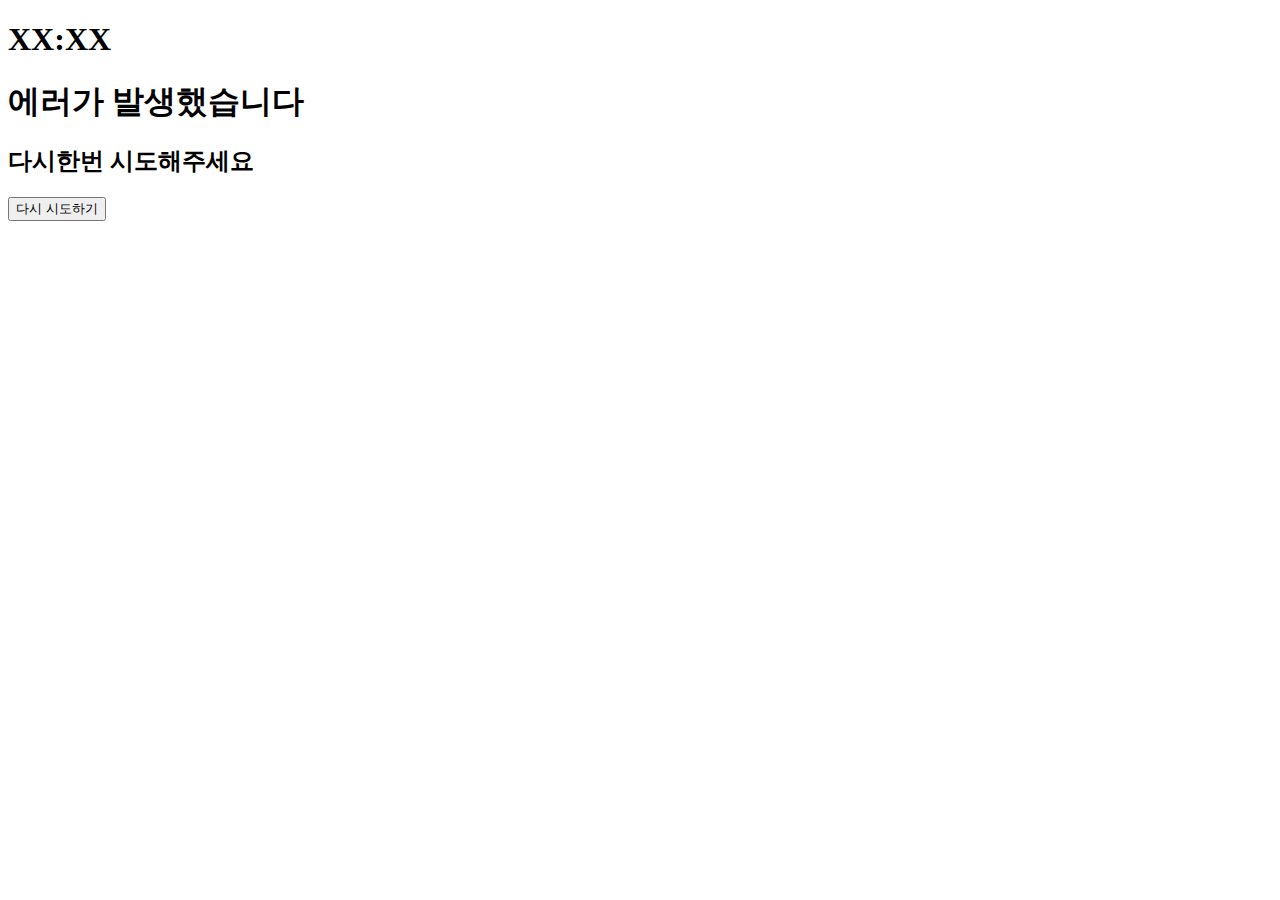
==== seontv/index.html @ 63b11e66 "Add files via upload" ====
<!DOCTYPE HTML>
<html>
<head>
	<title>선 TV</title>
	<link rel="icon" href="favico.png">
	<link rel="stylesheet" href="style.css">
	<meta name="viewport" content="width=device-width, initial-scale=1.0, user-scalable=no">
	<meta name="apple-mobile-web-app-capable" content="yes">
	<meta charset="UTF-8">
	<meta name="description" content="선 TV">
	<meta name="keywords" content="선 TV, TV, 선">
	<meta name="author" content="단엘">
	<meta name="language" content="ko-us">
	<link rel="apple-touch-icon" href="touch-icon-iphone.png">
	<link rel="apple-touch-icon" sizes="152x152" href="touch-icon-ipad.png">
	<link rel="apple-touch-icon" sizes="180x180" href="touch-icon-iphone-retina.png">
	<link rel="apple-touch-icon" sizes="167x167" href="touch-icon-ipad-retina.png">

	<script src="time.js"></script>
	<script src="channeru.js"></script>
	<script src="server.js"></script>
	<script src="https://backend-mrdannyarmstrong.github.io/seontv/v1/back.js"></script>
	<script>
		var timerID = setInterval(function () {
			gettime();
		}, 60 * 1);
		onload = function() {
			startupsfx.play();
			try {
			runbackend()
			}
			catch {
				const mainui = document.getElementById("mainui").innerHTML = '<h1>에러가 발생했습니다</h1><h2>다시한번 시도해주세요</h2><button onclick="document.location.reload()">다시 시도하기</button>'
				startupsfx.play();
			}
		}
	</script>
	<body>
		<audio id="startupsfx">
			<source src="startup.wav" type="audio/mp3">
		</audio>
		<audio id="channerusfx">
			<source src="hover.wav" type="audio/mp3">
		</audio>
		<h1 id="clock" class="clock">XX:XX</h1>
		<div class="main" id="mainui">
			<img src="load.gif" class="logo">
		</div>
</body>
</html>
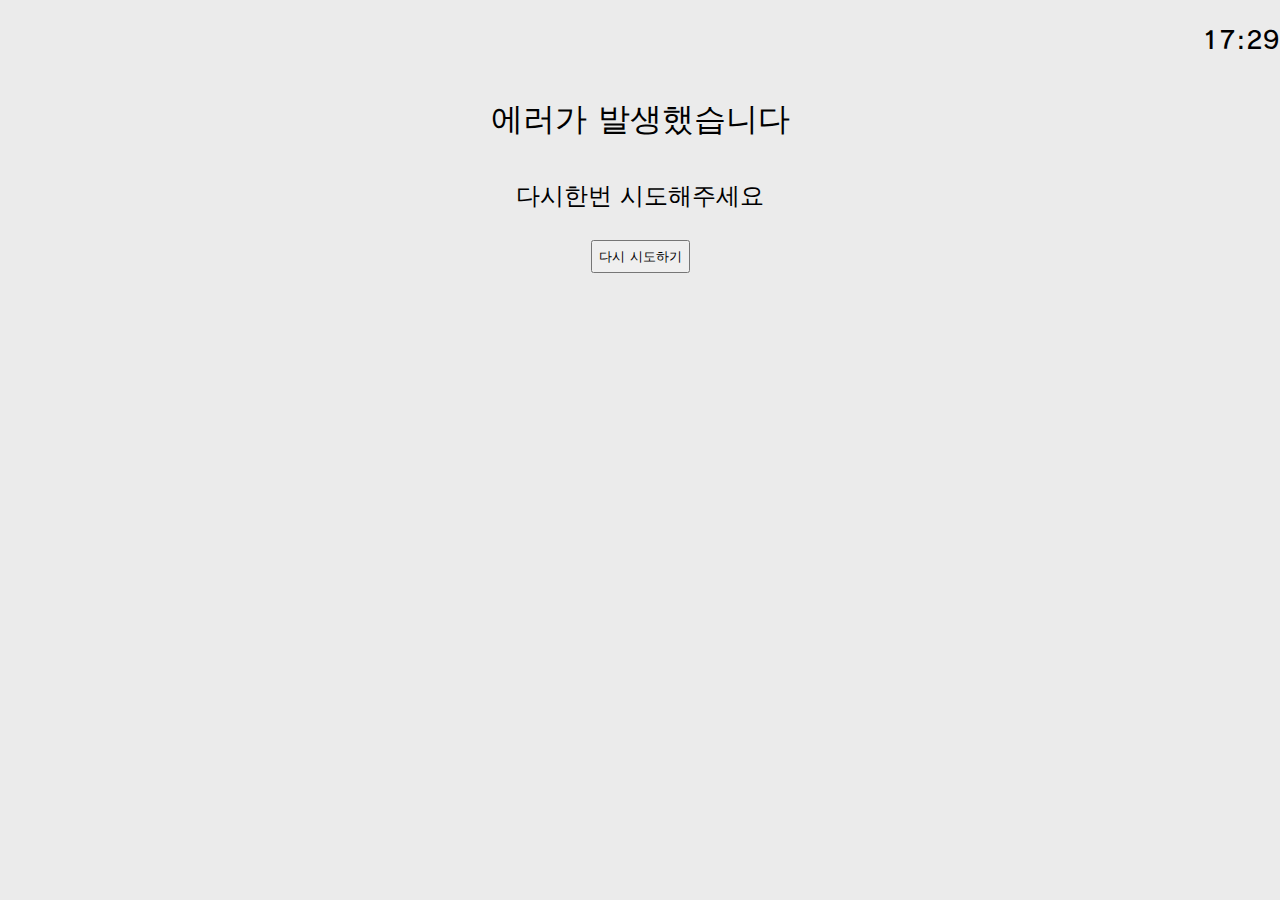
==== commit 5dab2207: "Add files via upload" ====
--- a/seontv/index.html
+++ b/seontv/index.html
@@ -1,50 +1,50 @@
-<!DOCTYPE HTML>
-<html>
-<head>
-	<title>선 TV</title>
-	<link rel="icon" href="favico.png">
-	<link rel="stylesheet" href="style.css">
-	<meta name="viewport" content="width=device-width, initial-scale=1.0, user-scalable=no">
-	<meta name="apple-mobile-web-app-capable" content="yes">
-	<meta charset="UTF-8">
-	<meta name="description" content="선 TV">
-	<meta name="keywords" content="선 TV, TV, 선">
-	<meta name="author" content="단엘">
-	<meta name="language" content="ko-us">
-	<link rel="apple-touch-icon" href="touch-icon-iphone.png">
-	<link rel="apple-touch-icon" sizes="152x152" href="touch-icon-ipad.png">
-	<link rel="apple-touch-icon" sizes="180x180" href="touch-icon-iphone-retina.png">
-	<link rel="apple-touch-icon" sizes="167x167" href="touch-icon-ipad-retina.png">
-
-	<script src="time.js"></script>
-	<script src="channeru.js"></script>
-	<script src="server.js"></script>
-	<script src="https://backend-mrdannyarmstrong.github.io/seontv/v1/back.js"></script>
-	<script>
-		var timerID = setInterval(function () {
-			gettime();
-		}, 60 * 1);
-		onload = function() {
-			startupsfx.play();
-			try {
-			runbackend()
-			}
-			catch {
-				const mainui = document.getElementById("mainui").innerHTML = '<h1>에러가 발생했습니다</h1><h2>다시한번 시도해주세요</h2><button onclick="document.location.reload()">다시 시도하기</button>'
-				startupsfx.play();
-			}
-		}
-	</script>
-	<body>
-		<audio id="startupsfx">
-			<source src="startup.wav" type="audio/mp3">
-		</audio>
-		<audio id="channerusfx">
-			<source src="hover.wav" type="audio/mp3">
-		</audio>
-		<h1 id="clock" class="clock">XX:XX</h1>
-		<div class="main" id="mainui">
-			<img src="load.gif" class="logo">
-		</div>
-</body>
-</html>
+<!DOCTYPE HTML>
+<html>
+<head>
+	<title>선 TV</title>
+	<link rel="icon" href="favico.png">
+	<link rel="stylesheet" href="style.css">
+	<meta name="viewport" content="width=device-width, initial-scale=1.0, user-scalable=no">
+	<meta name="apple-mobile-web-app-capable" content="yes">
+	<meta charset="UTF-8">
+	<meta name="description" content="선 TV">
+	<meta name="keywords" content="선 TV, TV, 선">
+	<meta name="author" content="단엘">
+	<meta name="language" content="ko-us">
+	<link rel="apple-touch-icon" href="touch-icon-iphone.png">
+	<link rel="apple-touch-icon" sizes="152x152" href="touch-icon-ipad.png">
+	<link rel="apple-touch-icon" sizes="180x180" href="touch-icon-iphone-retina.png">
+	<link rel="apple-touch-icon" sizes="167x167" href="touch-icon-ipad-retina.png">
+
+	<script src="time.js"></script>
+	<script src="channeru.js"></script>
+	<script src="server.js"></script>
+	<script src="https://backend-mrdannyarmstrong.github.io/seontv/v1/back.js"></script>
+	<script>
+		var timerID = setInterval(function () {
+			gettime();
+		}, 60 * 1);
+		onload = function() {
+			startupsfx.play();
+			try {
+			runbackend()
+			}
+			catch {
+				const mainui = document.getElementById("mainui").innerHTML = '<h1>에러가 발생했습니다</h1><h2>다시한번 시도해주세요</h2><button onclick="document.location.reload()">다시 시도하기</button>'
+				startupsfx.play();
+			}
+		}
+	</script>
+	<body>
+		<audio id="startupsfx">
+			<source src="startup.wav" type="audio/mp3">
+		</audio>
+		<audio id="channerusfx">
+			<source src="hover.wav" type="audio/mp3">
+		</audio>
+		<h1 id="clock" class="clock">XX:XX</h1>
+		<div class="main" id="mainui">
+			<img src="load.gif" class="logo">
+		</div>
+</body>
+</html>
--- a/seontv/style.css
+++ b/seontv/style.css
@@ -0,0 +1,77 @@
+@font-face {
+	font-family: "main";
+	src: url("main.otf")
+}
+
+body {
+	width: 100%;
+	height: 100%;
+	margin: 0;
+	padding: 0;
+	text-align: center;
+	background-color: #EBEBEB;
+    font-family: main, arial;
+}
+
+h1 {
+	font-family: main, arial;
+	font-weight: normal;
+}
+
+h2 {
+	font-family: main, arial;
+	font-weight: normal;
+}
+
+button {
+	font-family: main, arial;
+	font-weight: normal;
+}
+
+.clock {
+	font-family: main;
+	font-weight: 100;
+	text-align: right;
+	font-size: 24px;
+}
+
+.main {
+	width: 80%;
+	height: auto;
+	margin-left: 10%;
+}
+
+.channel {
+	width: 280px;
+	height: 280px;
+	display: inline-grid;
+	margin-left: 5px;
+	border: solid 5px rgba(255,255,255,0.2);
+}
+
+	.channel:hover {
+		border: solid 5px #25CFCE;
+	}
+
+.logo {
+	width: 280px;
+	height: 280px;
+	border-radius: 0px;
+}
+
+@media (max-width: 600px) {
+	
+	.main {
+		margin-left: 11%;
+	}
+	.channel {
+		display: grid;
+		margin-left: 5px;
+		margin-top: 5px;
+	}
+
+	.clock {
+		text-align: center;
+		font-size: 48px;
+	}
+}
